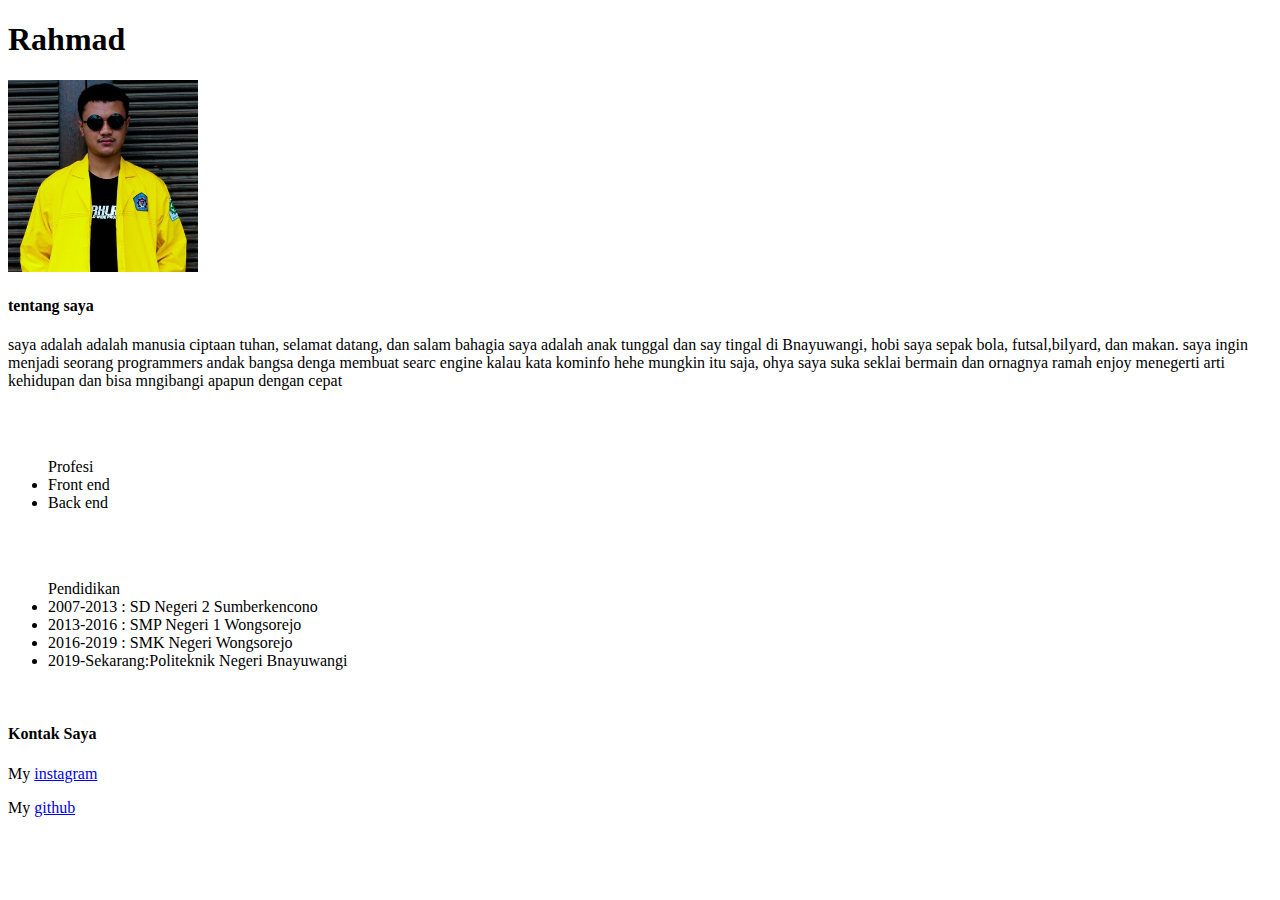
==== home.html @ 88a04740 "initial commit" ====
<!DOCTYPE html>
<html lang="en">
<head>
    <meta charset="UTF-8">
    <meta name="viewport" content="width=device-width, initial-scale=1.0">
    <title>Belajar MSIB</title>
    <link rel="stylesheet" href="style.css">
</head>
<body>
<!-- selmat datang bapak hehe -->
    
    <h1>Rahmad</h1>

    <img src="pic/kuning.jpg" width="" alt="gambar profile">

    <h4>tentang saya</h4>

    <p >saya adalah adalah manusia ciptaan tuhan, selamat datang, 
        dan salam bahagia saya adalah anak tunggal dan say tingal di Bnayuwangi, 
        hobi saya sepak bola, futsal,bilyard, dan makan. saya ingin menjadi seorang programmers andak bangsa 
        denga membuat searc engine kalau kata kominfo hehe mungkin itu saja, 
        ohya saya suka seklai bermain dan ornagnya ramah enjoy menegerti arti kehidupan dan bisa mngibangi apapun dengan cepat
    </p>
    <br>
    <br>
    
    <ul>Profesi

        <li>Front end</li>
        <li>Back end</li>

    </ul>
    <br><br>

    <ul>Pendidikan

        <li>2007-2013    : SD Negeri 2 Sumberkencono </li>
        <li>2013-2016    : SMP Negeri 1 Wongsorejo</li>
        <li>2016-2019    : SMK Negeri Wongsorejo</li>
        <li>2019-Sekarang:Politeknik Negeri Bnayuwangi</li>
    </ul>
    <br>

    <h4>Kontak Saya</h4>

    <p>My <a href="https://www.instagram.com/rahmadgang/">instagram</a></p>
    <p>My <a href="https://github.com/rahmadas">github</a></p>

        


</body>
</html>
---- style.css ----
img {
    width: 15%;
}
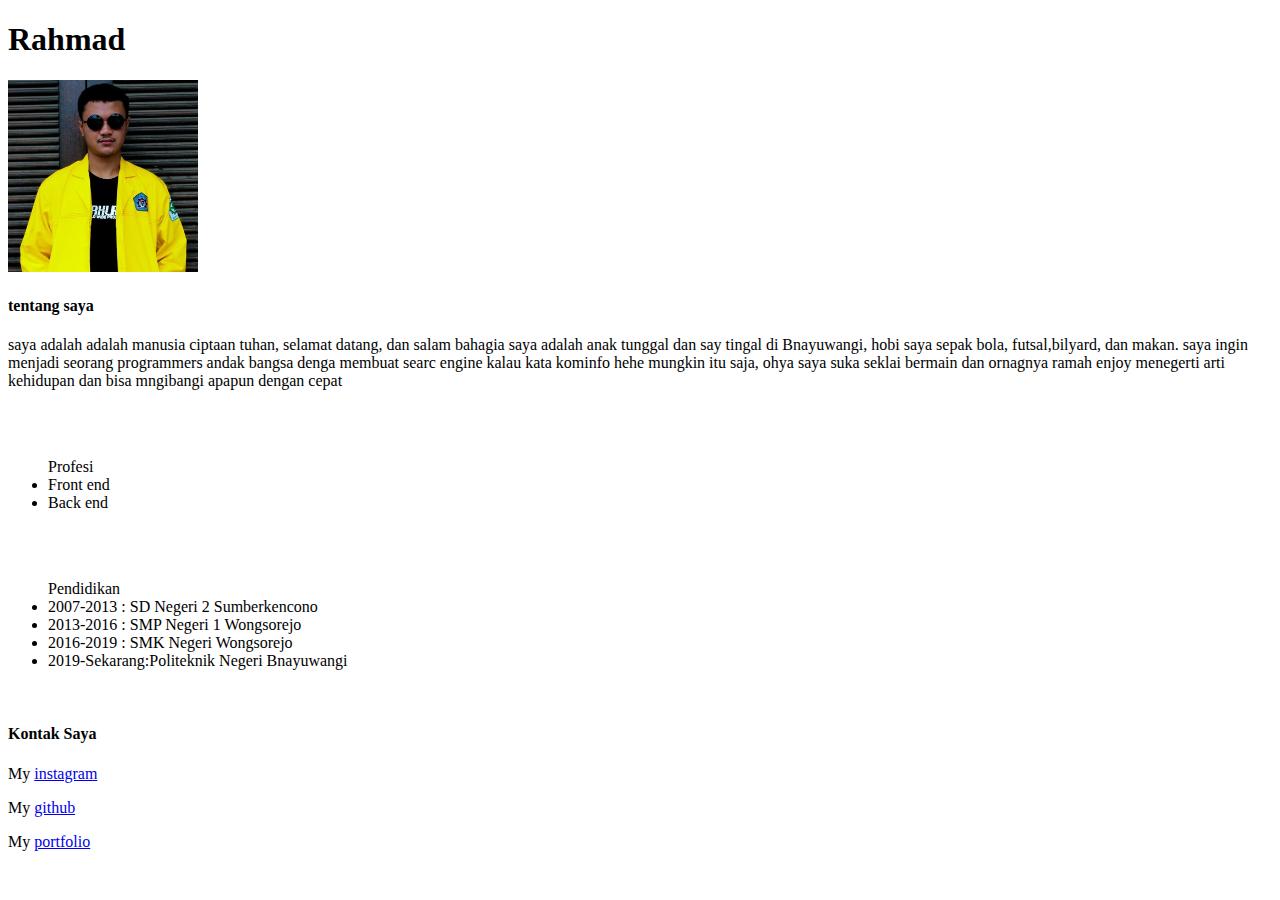
==== commit d89105b0: "menambahkan link ortfolio di home.html" ====
--- a/home.html
+++ b/home.html
@@ -45,7 +45,7 @@
 
     <p>My <a href="https://www.instagram.com/rahmadgang/">instagram</a></p>
     <p>My <a href="https://github.com/rahmadas">github</a></p>
-
+    <p>My <a href="portfolio.html"> portfolio</a></p>
         
 
 
